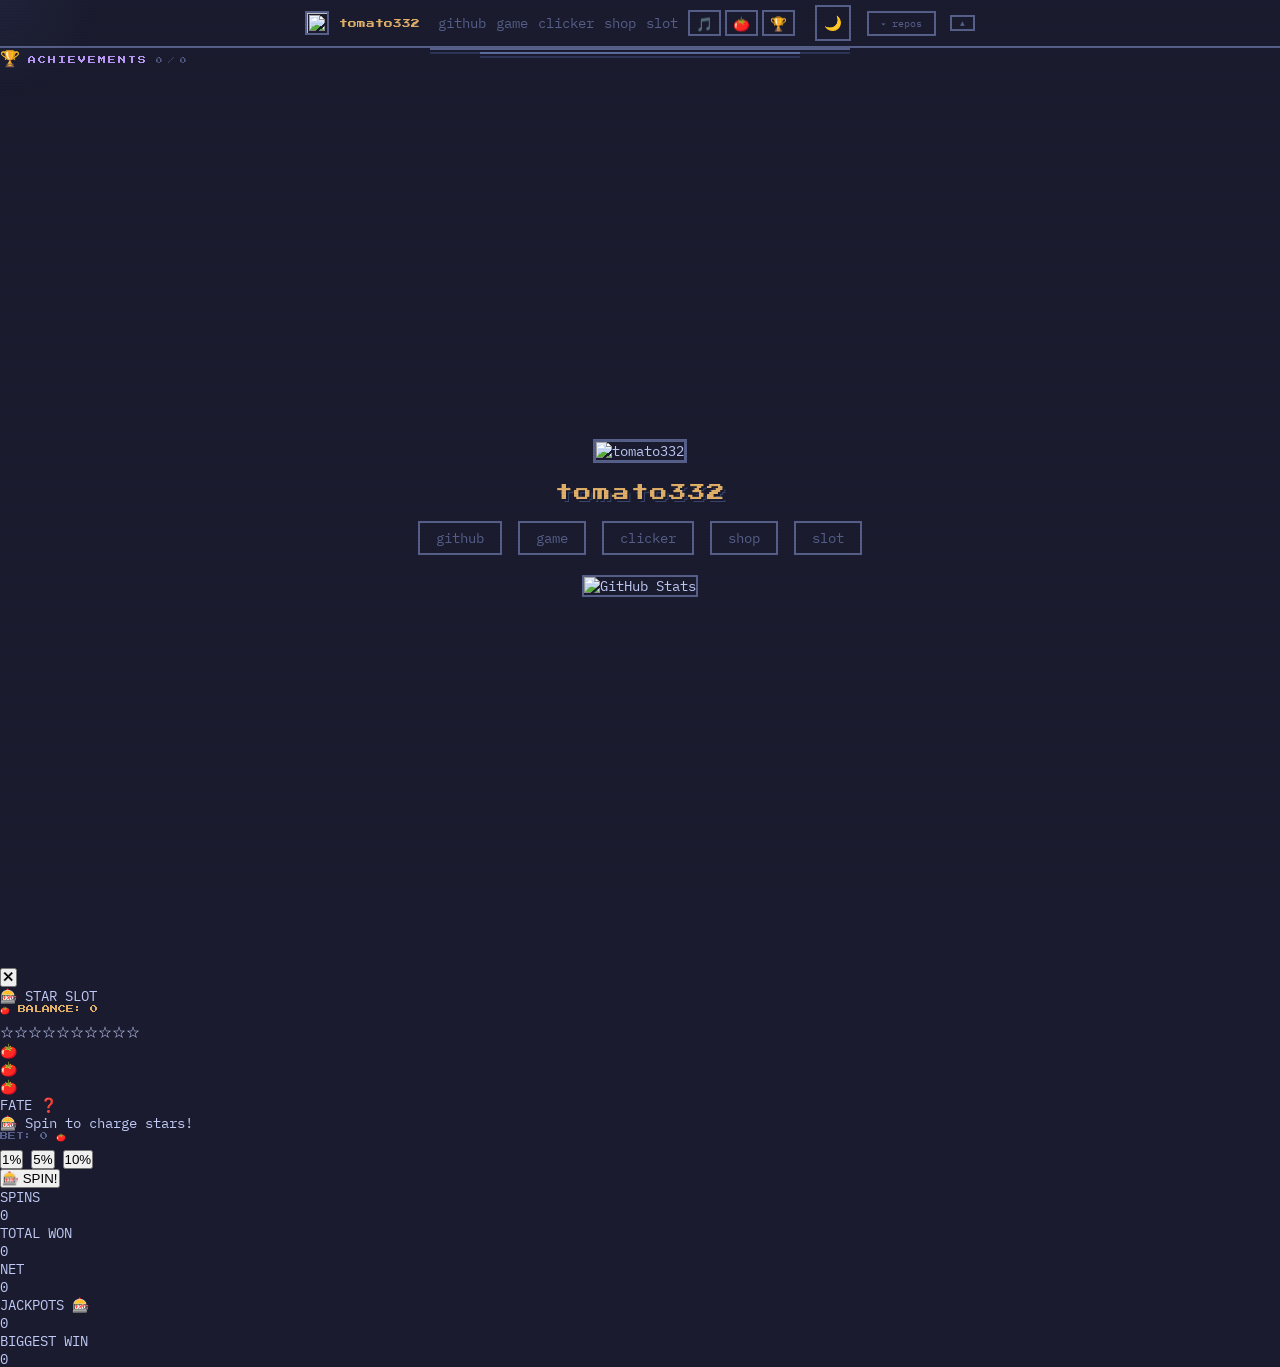
==== index.html @ 24b17e69 "Revert "ggg" This reverts commit 66ce6de16eb249aa00b199e472bb8c74549406bb." ====
<!DOCTYPE html>
<html lang="ko">
<head>
    <meta charset="UTF-8" />
    <meta name="viewport" content="width=device-width, initial-scale=1.0" />
    <title>tomato332</title>
    <link rel="icon" href="data:image/svg+xml,<svg xmlns='http://www.w3.org/2000/svg' viewBox='0 0 100 100'><text y='.9em' font-size='90'>🍅</text></svg>">
    <link rel="stylesheet" href="https://cdnjs.cloudflare.com/ajax/libs/codemirror/5.65.18/codemirror.min.css">
    <link rel="stylesheet" href="https://cdnjs.cloudflare.com/ajax/libs/codemirror/5.65.18/theme/darcula.min.css">
    <link rel="preconnect" href="https://fonts.googleapis.com">
    <link href="https://fonts.googleapis.com/css2?family=Press+Start+2P&family=IBM+Plex+Mono:wght@400;600&display=swap" rel="stylesheet">
    <link rel="stylesheet" href="css/main.css">
</head>
<body>
    <div id="cursor-glow"></div>

    <!-- Header -->
    <div class="header" id="header">
        <img class="avatar" src="https://avatars.githubusercontent.com/tomato332" alt="" />
        <span class="name">tomato332</span>
        <div class="header-links">
            <a href="https://github.com/tomato332" target="_blank">github</a>
            <a href="game/index.html" target="_blank">game</a>
            <a href="#" id="headerClickerBtn">clicker</a>
            <a href="#" id="headerShopBtn">shop</a>
            <a href="#" id="headerSlotBtn">slot</a>
        </div>
        <div class="header-bgm">
            <button id="bgmBtn" class="header-bgm-btn" title="Music Player">🎵</button>
            <button id="pomodoroBtn" class="header-bgm-btn" title="Pomodoro Timer">🍅</button>
            <button id="achBtn" class="header-bgm-btn" title="Achievements">🏆</button>
        </div>
        <span id="headerClock"></span>
        <button class="theme-btn" id="headerThemeBtn" onclick="toggleTheme()" aria-label="Toggle theme">🌙</button>
        <button class="header-toggle" id="toggleReposBtn">▾ repos</button>
        <button class="header-collapse" id="headerCollapseBtn" title="Collapse header">▲</button>
    </div>
    </div>

    <!-- BGM Player Panel -->
    <div id="bgm-player" class="bgm-player">
        <div class="bgm-player-inner">
            <div class="bgm-player-track">
                <span id="bgmTrackName">🌤 Chill Day</span>
            </div>
            <div class="bgm-player-controls">
                <button id="bgmMuteBtn" class="bgm-player-btn" title="Mute">🔇</button>
                <div class="bgm-volume-wrap">
                    <input type="range" id="bgmVolume" class="bgm-volume-slider" min="0" max="100" value="70">
                </div>
                <select id="bgmSelect" class="bgm-select"></select>
            </div>
            <div class="bgm-player-notice" id="bgmNotice">📻 Radio streams may contain ads</div>
            <div id="seq-wrapper" class="seq-wrapper">
                <div style="display:flex;align-items:center;justify-content:space-between;margin-bottom:8px;padding:0 2px;">
                    <div style="font-family:'Press Start 2P',monospace;font-size:.4rem;color:var(--muted);letter-spacing:2px;">STEP SEQUENCER</div>
                    <div style="display:flex;gap:3px;">
                        <button id="seqResetBtn" class="seq-reset-btn">↺</button>
                        <button id="seqSaveBtn" class="seq-reset-btn">💾</button>
                        <button id="seqShareBtn" class="seq-reset-btn">📋</button>
                        <button id="seqImportBtn" class="seq-reset-btn">📂</button>
                    </div>
                </div>
                <div id="seq-container" class="seq-container"></div>
                <div id="seqSlotsList" class="seq-slots-list"></div>
            </div>
        </div>
    </div>

    <!-- Pomodoro Timer Panel -->
    <div id="pomodoro-player" class="pomodoro-player">
        <div class="pomodoro-player-inner">
            <div class="pomodoro-player-header">
                <span class="pomodoro-player-icon">🍅</span>
                <span class="pomodoro-player-title">POMODORO</span>
            </div>
            <div class="pomodoro-player-body">
                <span class="pomodoro-mode" id="pomodoroMode">FOCUS</span>
                <span class="pomodoro-display" id="pomodoroDisplay">25:00</span>
                <div class="pomodoro-player-controls">
                    <button class="pomodoro-btn" id="pomodoroStart">▶</button>
                    <button class="pomodoro-btn" id="pomodoroReset">↺</button>
                </div>
            </div>
            <div class="pomodoro-player-sessions" id="pomodoroSessions">SESSIONS: 0</div>
        </div>
    </div>

    <!-- Achievements Panel -->
    <div id="ach-panel" class="ach-panel">
        <div class="ach-panel-inner">
            <div class="ach-panel-header">
                <span style="font-size:1rem;">🏆</span>
                <span style="font-family:'Press Start 2P',monospace;font-size:.5rem;color:var(--accent3);letter-spacing:2px;">ACHIEVEMENTS</span>
                <span id="achCount" style="font-family:'Press Start 2P',monospace;font-size:.4rem;color:var(--muted);margin-left:auto;">0 / 0</span>
            </div>
            <div id="achList" class="ach-list"></div>
        </div>
    </div>
    <div id="repos-overlay"></div>
    <div id="repos-panel">
        <button class="close-btn" id="closeReposBtn">✕</button>
        <div class="section-title">Repositories</div>
        <div class="repos-user-input-wrap">
            <input type="text" id="repos-username-input" class="repos-user-input" placeholder="GitHub username..." />
            <button id="repos-load-btn" class="repos-load-btn">Load</button>
        </div>
        <div class="loading" id="loading">Loading...</div>
        <div id="content"></div>
    </div>

    <!-- Hero -->
    <div class="hero" id="hero">
        <div class="avatar-wrap">
            <img class="avatar" src="https://avatars.githubusercontent.com/tomato332" alt="tomato332" />
        </div>
        <div class="name">tomato332</div>
        <div class="hero-links">
            <a href="https://github.com/tomato332" target="_blank">github</a>
            <a href="game/index.html" target="_blank">game</a>
            <a href="#" id="heroClickerBtn">clicker</a>
            <a href="#" id="heroShopBtn">shop</a>
            <a href="#" id="heroSlotBtn">slot</a>
        </div>
        <div class="stats">
            <img src="https://github-readme-stats.vercel.app/api?username=tomato332&show_icons=true&theme=dark&bg_color=0d1117&border_color=30363d&text_color=c9d1d9&icon_color=58a6ff" alt="GitHub Stats" />
        </div>
    </div>

    <!-- Floating clicker panel -->
    <div id="clicker-overlay"></div>
    <div id="clicker-panel">
        <button class="close-btn" id="closeClickerBtn">✕</button>
        <div class="section-title">🍅 Tomato Clicker</div>
        <div class="clicker-label">TOMATOES</div>
        <div class="clicker-score" id="clicker-score">0</div>
        <div class="clicker-tomato" id="clicker-tomato">🍅</div>
        <div style="font-size:.6rem;color:var(--muted);font-family:'Press Start 2P',monospace;margin-bottom:12px;">→ CLICK THE TOMATO ←</div>
        <div class="clicker-stat-row">
            <span class="label">CLICK POWER</span>
            <span class="value" id="clicker-power">+1</span>
        </div>
        <div class="clicker-stat-row">
            <span class="label">AUTO CLICK /s</span>
            <span class="value" id="clicker-auto">0</span>
        </div>
        <div style="margin-top:12px;border-top:2px solid var(--border);padding-top:12px;">
            <button class="clicker-btn" id="upgrade-power" data-cost="10">⬆ UPGRADE POWER (10 🍅)</button>
            <button class="clicker-btn" id="upgrade-auto" data-cost="25">⏰ AUTO CLICKER (25 🍅)</button>
        </div>
        <div style="margin-top:8px;font-size:.6rem;color:var(--muted);" id="clicker-stats">
            TOTAL CLICKS: 0
        </div>
    </div>

    <!-- Floating shop panel -->
    <div id="shop-overlay"></div>
    <div id="shop-panel">
        <button class="close-btn" id="closeShopBtn">✕</button>
        <div class="section-title">🛒 Decoration Shop</div>
        <div class="shop-balance" id="shop-balance">🍅 0</div>
        <div id="shop-items"></div>
    </div>

    <!-- Slot Machine Panel -->
    <div id="slot-overlay"></div>
    <div id="slot-panel">
        <button class="close-btn" id="closeSlotBtn">✕</button>
        <div class="section-title">🎰 STAR SLOT</div>
        <div class="slot-machine">
            <div style="font-size:.5rem;color:var(--accent2);font-family:'Press Start 2P',monospace;margin-bottom:8px;">
                🍅 BALANCE: <span id="slotBalance">0</span>
            </div>
            <div class="slot-star-display" id="slotStarLevel" data-stars="0">☆☆☆☆☆☆☆☆☆☆</div>
            <div class="slot-reels">
                <div class="slot-reel" id="slotReel0">🍅</div>
                <div class="slot-reel" id="slotReel1">🍅</div>
                <div class="slot-reel" id="slotReel2">🍅</div>
            </div>
            <div class="slot-fate-row">
                <span class="slot-fate-label">FATE</span>
                <span class="slot-fate" id="slotFate">❓</span>
            </div>
            <div class="slot-result-text" id="slotResult">🎰 Spin to charge stars!</div>
        </div>
        <div style="font-size:.5rem;color:var(--muted);font-family:'Press Start 2P',monospace;margin-bottom:8px;">
            BET: <span id="slotCurrentBet">0</span> 🍅
        </div>
        <div class="slot-bet-row">
            <button class="slot-bet-btn active" data-bet="0" id="slotBet1">1%</button>
            <button class="slot-bet-btn" data-bet="1" id="slotBet5">5%</button>
            <button class="slot-bet-btn" data-bet="2" id="slotBet10">10%</button>
        </div>
        <button class="slot-spin-btn" id="slotSpinBtn">🎰 SPIN!</button>
        <div class="slot-stats">
            <div class="slot-stat">
                <div class="slot-stat-label">SPINS</div>
                <div class="slot-stat-value" id="slotTotalSpins">0</div>
            </div>
            <div class="slot-stat">
                <div class="slot-stat-label">TOTAL WON</div>
                <div class="slot-stat-value" id="slotTotalWon">0</div>
            </div>
            <div class="slot-stat">
                <div class="slot-stat-label">NET</div>
                <div class="slot-stat-value" id="slotNet">0</div>
            </div>
            <div class="slot-stat">
                <div class="slot-stat-label">JACKPOTS 🎰</div>
                <div class="slot-stat-value" id="slotJackpotCount">0</div>
            </div>
            <div class="slot-stat" style="grid-column:1/-1;">
                <div class="slot-stat-label">BIGGEST WIN</div>
                <div class="slot-stat-value" id="slotBiggestWin">0</div>
            </div>
        </div>
    </div>
    <div id="slotJackpotFlash"></div>

    <script src="https://cdn.jsdelivr.net/npm/marked/marked.min.js"></script>
    <script src="https://cdnjs.cloudflare.com/ajax/libs/codemirror/5.65.18/codemirror.min.js"></script>
    <script src="https://cdnjs.cloudflare.com/ajax/libs/codemirror/5.65.18/mode/javascript/javascript.min.js"></script>
    <script src="https://cdnjs.cloudflare.com/ajax/libs/codemirror/5.65.18/mode/python/python.min.js"></script>
    <script src="https://cdnjs.cloudflare.com/ajax/libs/codemirror/5.65.18/mode/htmlmixed/htmlmixed.min.js"></script>
    <script src="https://cdnjs.cloudflare.com/ajax/libs/codemirror/5.65.18/mode/css/css.min.js"></script>
    <script src="https://cdnjs.cloudflare.com/ajax/libs/codemirror/5.65.18/mode/xml/xml.min.js"></script>
    <script src="https://cdnjs.cloudflare.com/ajax/libs/codemirror/5.65.18/mode/clike/clike.min.js"></script>
    <script src="https://cdnjs.cloudflare.com/ajax/libs/codemirror/5.65.18/mode/shell/shell.min.js"></script>
    <script type="module" src="src/main.js"></script>
</body>
</html>
---- css/main.css ----
/* main.css — CSS 진입점 */
@import url('base.css');
@import url('hero.css');
@import url('header.css');
@import url('theme.css');
@import url('glow.css');
@import url('repos.css');
@import url('bgm.css');
@import url('clock.css');
@import url('clicker.css');
@import url('shop.css');
@import url('decorations.css');
@import url('responsive.css');
@import url('pomodoro.css');
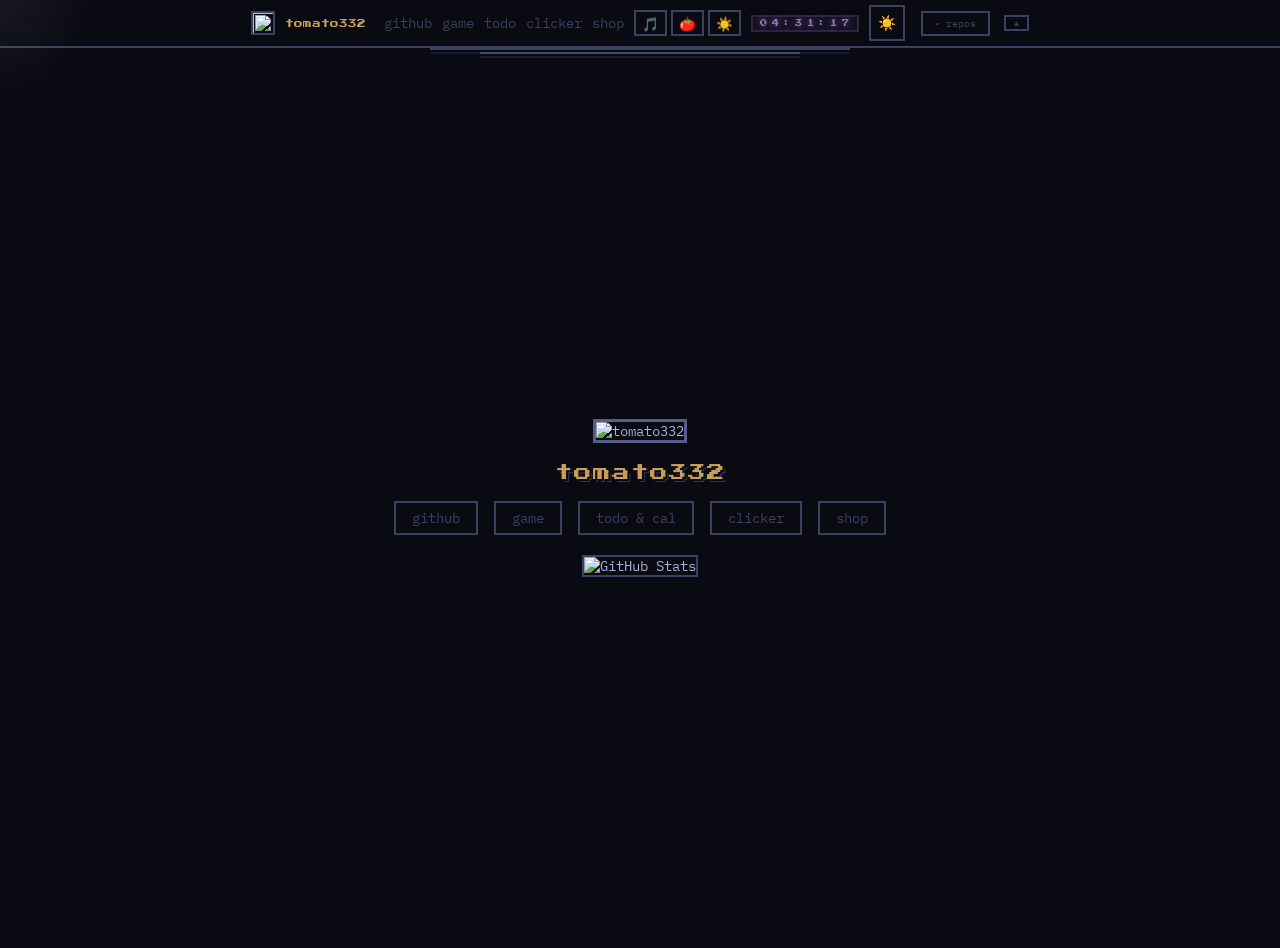
==== commit d6277764: "feat: Todo/캘린더 모듈 및 인터랙티브 날씨 효과 추가 - 📅 Calendar & 📋 Todo 기능 구현 (LocalStorage 연동, Today 이동) - 🌧 비/바닥 " ====
--- a/index.html
+++ b/index.html
@@ -4,7 +4,6 @@
     <meta charset="UTF-8" />
     <meta name="viewport" content="width=device-width, initial-scale=1.0" />
     <title>tomato332</title>
-    <link rel="icon" href="data:image/svg+xml,<svg xmlns='http://www.w3.org/2000/svg' viewBox='0 0 100 100'><text y='.9em' font-size='90'>🍅</text></svg>">
     <link rel="stylesheet" href="https://cdnjs.cloudflare.com/ajax/libs/codemirror/5.65.18/codemirror.min.css">
     <link rel="stylesheet" href="https://cdnjs.cloudflare.com/ajax/libs/codemirror/5.65.18/theme/darcula.min.css">
     <link rel="preconnect" href="https://fonts.googleapis.com">
@@ -13,6 +12,7 @@
 </head>
 <body>
     <div id="cursor-glow"></div>
+    <canvas id="weather-canvas"></canvas>
 
     <!-- Header -->
     <div class="header" id="header">
@@ -21,20 +21,20 @@
         <div class="header-links">
             <a href="https://github.com/tomato332" target="_blank">github</a>
             <a href="game/index.html" target="_blank">game</a>
+            <a href="#" id="headerTodoBtn">todo</a>
             <a href="#" id="headerClickerBtn">clicker</a>
             <a href="#" id="headerShopBtn">shop</a>
-            <a href="#" id="headerSlotBtn">slot</a>
         </div>
         <div class="header-bgm">
             <button id="bgmBtn" class="header-bgm-btn" title="Music Player">🎵</button>
             <button id="pomodoroBtn" class="header-bgm-btn" title="Pomodoro Timer">🍅</button>
-            <button id="achBtn" class="header-bgm-btn" title="Achievements">🏆</button>
+            <button id="weatherBtn" class="header-bgm-btn" title="Weather (Rain / Snow)">☀️</button>
+            <button id="thunderBtn" class="header-bgm-btn" style="display:none;" title="Thunder Toggle">🌩</button>
         </div>
         <span id="headerClock"></span>
         <button class="theme-btn" id="headerThemeBtn" onclick="toggleTheme()" aria-label="Toggle theme">🌙</button>
         <button class="header-toggle" id="toggleReposBtn">▾ repos</button>
         <button class="header-collapse" id="headerCollapseBtn" title="Collapse header">▲</button>
-    </div>
     </div>
 
     <!-- BGM Player Panel -->
@@ -85,18 +85,6 @@
             <div class="pomodoro-player-sessions" id="pomodoroSessions">SESSIONS: 0</div>
         </div>
     </div>
-
-    <!-- Achievements Panel -->
-    <div id="ach-panel" class="ach-panel">
-        <div class="ach-panel-inner">
-            <div class="ach-panel-header">
-                <span style="font-size:1rem;">🏆</span>
-                <span style="font-family:'Press Start 2P',monospace;font-size:.5rem;color:var(--accent3);letter-spacing:2px;">ACHIEVEMENTS</span>
-                <span id="achCount" style="font-family:'Press Start 2P',monospace;font-size:.4rem;color:var(--muted);margin-left:auto;">0 / 0</span>
-            </div>
-            <div id="achList" class="ach-list"></div>
-        </div>
-    </div>
     <div id="repos-overlay"></div>
     <div id="repos-panel">
         <button class="close-btn" id="closeReposBtn">✕</button>
@@ -118,12 +106,12 @@
         <div class="hero-links">
             <a href="https://github.com/tomato332" target="_blank">github</a>
             <a href="game/index.html" target="_blank">game</a>
+            <a href="#" id="heroTodoBtn">todo & cal</a>
             <a href="#" id="heroClickerBtn">clicker</a>
             <a href="#" id="heroShopBtn">shop</a>
-            <a href="#" id="heroSlotBtn">slot</a>
         </div>
         <div class="stats">
-            <img src="https://github-readme-stats.vercel.app/api?username=tomato332&show_icons=true&theme=dark&bg_color=0d1117&border_color=30363d&text_color=c9d1d9&icon_color=58a6ff" alt="GitHub Stats" />
+            <img src="https://github-readme-stats-anuraghazra1.vercel.app/api?username=tomato332&show_icons=true&theme=dark&bg_color=0d1117&border_color=30363d&text_color=c9d1d9&icon_color=58a6ff" alt="GitHub Stats" />
         </div>
     </div>
 
@@ -162,60 +150,45 @@
         <div id="shop-items"></div>
     </div>
 
-    <!-- Slot Machine Panel -->
-    <div id="slot-overlay"></div>
-    <div id="slot-panel">
-        <button class="close-btn" id="closeSlotBtn">✕</button>
-        <div class="section-title">🎰 STAR SLOT</div>
-        <div class="slot-machine">
-            <div style="font-size:.5rem;color:var(--accent2);font-family:'Press Start 2P',monospace;margin-bottom:8px;">
-                🍅 BALANCE: <span id="slotBalance">0</span>
-            </div>
-            <div class="slot-star-display" id="slotStarLevel" data-stars="0">☆☆☆☆☆☆☆☆☆☆</div>
-            <div class="slot-reels">
-                <div class="slot-reel" id="slotReel0">🍅</div>
-                <div class="slot-reel" id="slotReel1">🍅</div>
-                <div class="slot-reel" id="slotReel2">🍅</div>
-            </div>
-            <div class="slot-fate-row">
-                <span class="slot-fate-label">FATE</span>
-                <span class="slot-fate" id="slotFate">❓</span>
-            </div>
-            <div class="slot-result-text" id="slotResult">🎰 Spin to charge stars!</div>
-        </div>
-        <div style="font-size:.5rem;color:var(--muted);font-family:'Press Start 2P',monospace;margin-bottom:8px;">
-            BET: <span id="slotCurrentBet">0</span> 🍅
-        </div>
-        <div class="slot-bet-row">
-            <button class="slot-bet-btn active" data-bet="0" id="slotBet1">1%</button>
-            <button class="slot-bet-btn" data-bet="1" id="slotBet5">5%</button>
-            <button class="slot-bet-btn" data-bet="2" id="slotBet10">10%</button>
-        </div>
-        <button class="slot-spin-btn" id="slotSpinBtn">🎰 SPIN!</button>
-        <div class="slot-stats">
-            <div class="slot-stat">
-                <div class="slot-stat-label">SPINS</div>
-                <div class="slot-stat-value" id="slotTotalSpins">0</div>
-            </div>
-            <div class="slot-stat">
-                <div class="slot-stat-label">TOTAL WON</div>
-                <div class="slot-stat-value" id="slotTotalWon">0</div>
-            </div>
-            <div class="slot-stat">
-                <div class="slot-stat-label">NET</div>
-                <div class="slot-stat-value" id="slotNet">0</div>
-            </div>
-            <div class="slot-stat">
-                <div class="slot-stat-label">JACKPOTS 🎰</div>
-                <div class="slot-stat-value" id="slotJackpotCount">0</div>
-            </div>
-            <div class="slot-stat" style="grid-column:1/-1;">
-                <div class="slot-stat-label">BIGGEST WIN</div>
-                <div class="slot-stat-value" id="slotBiggestWin">0</div>
-            </div>
-        </div>
-    </div>
-    <div id="slotJackpotFlash"></div>
+    <!-- Floating Todo & Calendar panel -->
+    <div id="todo-overlay"></div>
+    <div id="todo-panel">
+        <button class="close-btn" id="closeTodoBtn">✕</button>
+        <div class="section-title">📅 Calendar & 📋 Todo</div>
+        <div class="tc-container">
+            <!-- Calendar Section -->
+            <div class="cal-section">
+                <div class="cal-header">
+                    <button class="cal-nav-btn" id="calPrevBtn">◀</button>
+                    <span class="cal-title" id="calTitle"></span>
+                    <div class="cal-nav-group">
+                        <button class="cal-nav-btn" id="calTodayBtn">TODAY</button>
+                        <button class="cal-nav-btn" id="calNextBtn">▶</button>
+                    </div>
+                </div>
+                <div class="cal-grid">
+                    <div class="cal-day-name">SU</div>
+                    <div class="cal-day-name">MO</div>
+                    <div class="cal-day-name">TU</div>
+                    <div class="cal-day-name">WE</div>
+                    <div class="cal-day-name">TH</div>
+                    <div class="cal-day-name">FR</div>
+                    <div class="cal-day-name">SA</div>
+                </div>
+                <div class="cal-grid" id="calGridDays"></div>
+            </div>
+
+            <!-- Todo Section -->
+            <div class="todo-section">
+                <div class="todo-date-title" id="todoDateTitle">TODO</div>
+                <div class="todo-input-wrap">
+                    <input type="text" id="todoInput" class="todo-input" placeholder="New task..." />
+                    <button id="todoAddBtn" class="todo-add-btn">+</button>
+                </div>
+                <div class="todo-list" id="todoList"></div>
+            </div>
+        </div>
+    </div>
 
     <script src="https://cdn.jsdelivr.net/npm/marked/marked.min.js"></script>
     <script src="https://cdnjs.cloudflare.com/ajax/libs/codemirror/5.65.18/codemirror.min.js"></script>
--- a/css/main.css
+++ b/css/main.css
@@ -11,4 +11,6 @@
 @import url('shop.css');
 @import url('decorations.css');
 @import url('responsive.css');
-@import url('pomodoro.css');+@import url('pomodoro.css');
+@import url('todo-calendar.css');
+@import url('weather.css');
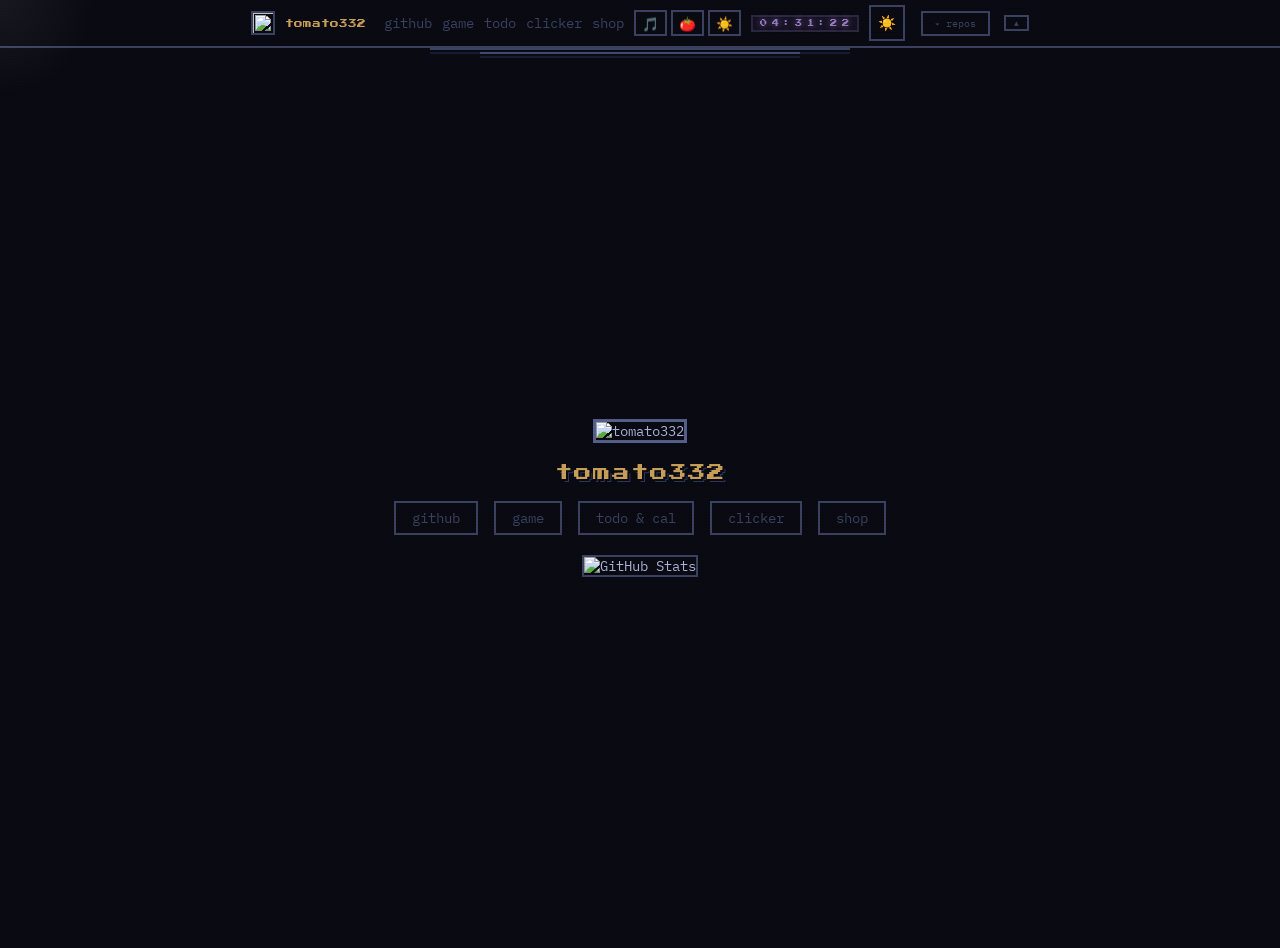
==== commit 0627f2fb: "fix: main.css 캐시 무효화를 위한 버전 쿼리 추가" ====
--- a/index.html
+++ b/index.html
@@ -8,7 +8,7 @@
     <link rel="stylesheet" href="https://cdnjs.cloudflare.com/ajax/libs/codemirror/5.65.18/theme/darcula.min.css">
     <link rel="preconnect" href="https://fonts.googleapis.com">
     <link href="https://fonts.googleapis.com/css2?family=Press+Start+2P&family=IBM+Plex+Mono:wght@400;600&display=swap" rel="stylesheet">
-    <link rel="stylesheet" href="css/main.css">
+    <link rel="stylesheet" href="css/main.css?v=2">
 </head>
 <body>
     <div id="cursor-glow"></div>
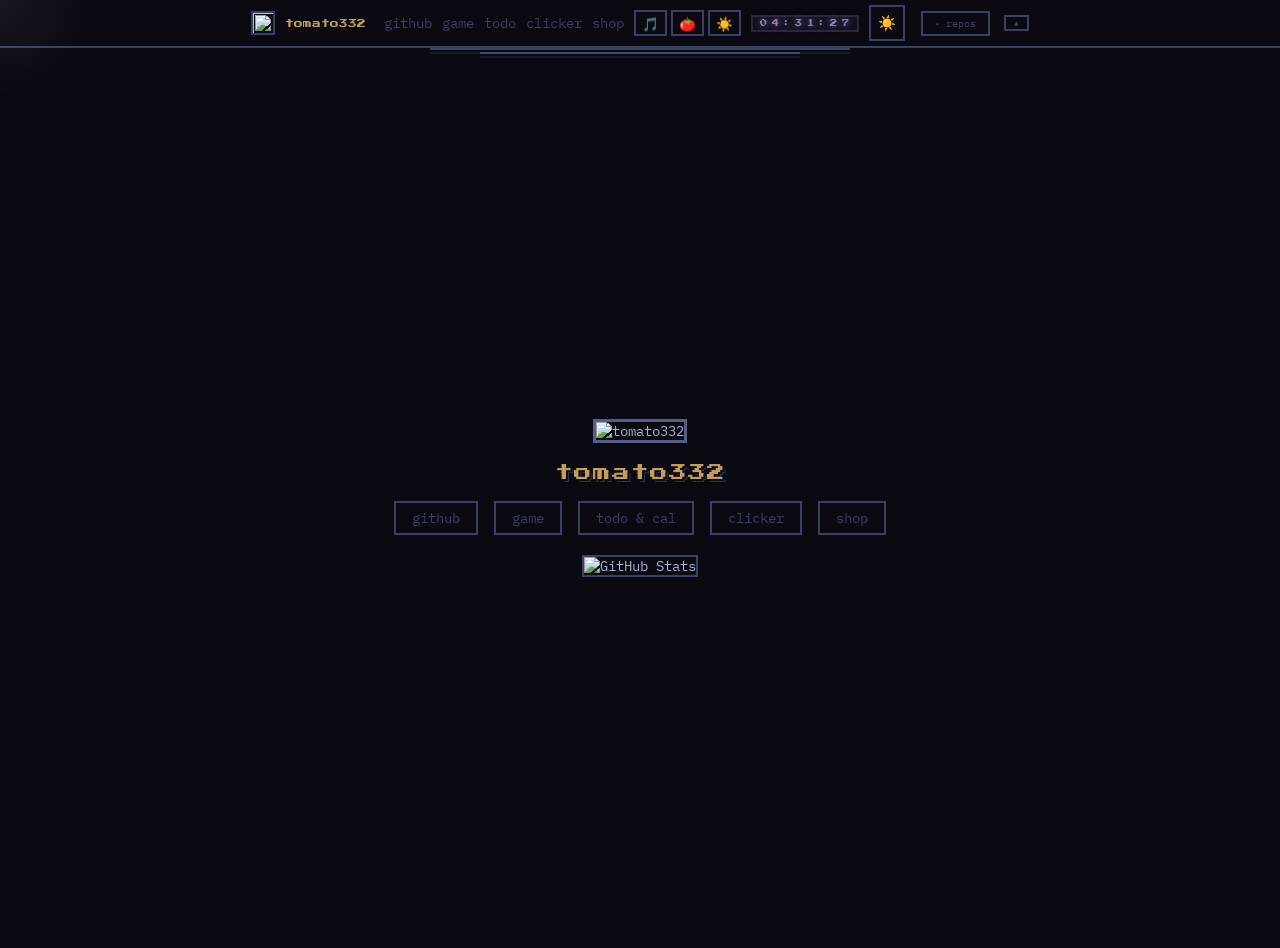
==== commit 10a36775: "fix: main.js 브라우저 캐시 무효화를 위한 버전 쿼리 추가" ====
--- a/index.html
+++ b/index.html
@@ -199,6 +199,6 @@
     <script src="https://cdnjs.cloudflare.com/ajax/libs/codemirror/5.65.18/mode/xml/xml.min.js"></script>
     <script src="https://cdnjs.cloudflare.com/ajax/libs/codemirror/5.65.18/mode/clike/clike.min.js"></script>
     <script src="https://cdnjs.cloudflare.com/ajax/libs/codemirror/5.65.18/mode/shell/shell.min.js"></script>
-    <script type="module" src="src/main.js"></script>
+    <script type="module" src="src/main.js?v=2"></script>
 </body>
 </html>
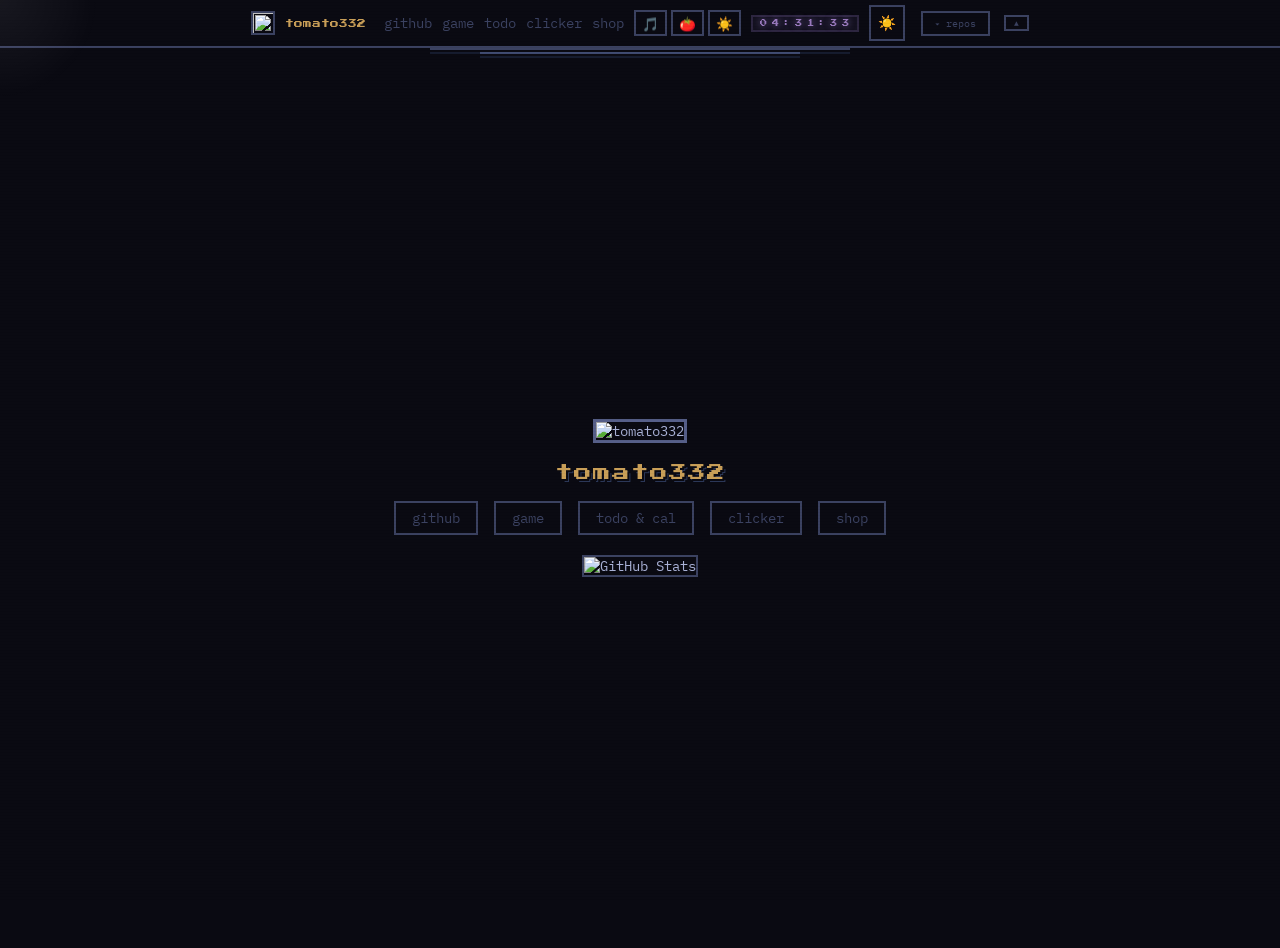
==== commit b2c0df70: "feat: 모바일 대응을 위한 responsive.css 수정 및 favicon 추가" ====
--- a/index.html
+++ b/index.html
@@ -4,6 +4,8 @@
     <meta charset="UTF-8" />
     <meta name="viewport" content="width=device-width, initial-scale=1.0" />
     <title>tomato332</title>
+    <link rel="icon" href="favicon.ico" sizes="any">
+    <link rel="icon" href="favicon.svg" type="image/svg+xml">
     <link rel="stylesheet" href="https://cdnjs.cloudflare.com/ajax/libs/codemirror/5.65.18/codemirror.min.css">
     <link rel="stylesheet" href="https://cdnjs.cloudflare.com/ajax/libs/codemirror/5.65.18/theme/darcula.min.css">
     <link rel="preconnect" href="https://fonts.googleapis.com">
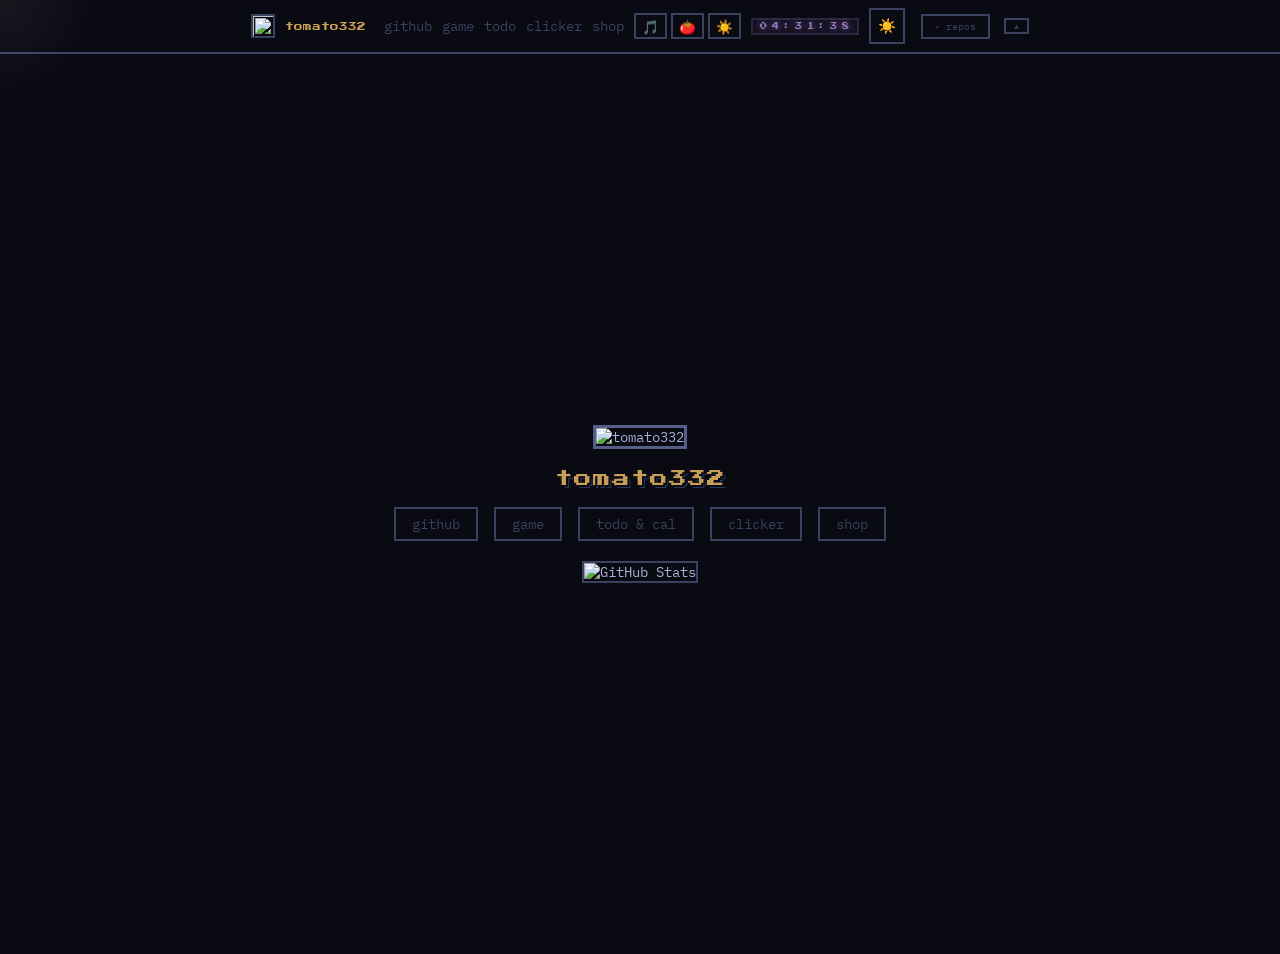
==== commit 61dde8a7: "feat: 툴팁 스타일 추가 및 UI 요소에 데이터 팁 속성 적용" ====
--- a/index.html
+++ b/index.html
@@ -28,15 +28,15 @@
             <a href="#" id="headerShopBtn">shop</a>
         </div>
         <div class="header-bgm">
-            <button id="bgmBtn" class="header-bgm-btn" title="Music Player">🎵</button>
-            <button id="pomodoroBtn" class="header-bgm-btn" title="Pomodoro Timer">🍅</button>
-            <button id="weatherBtn" class="header-bgm-btn" title="Weather (Rain / Snow)">☀️</button>
-            <button id="thunderBtn" class="header-bgm-btn" style="display:none;" title="Thunder Toggle">🌩</button>
+            <button id="bgmBtn" class="header-bgm-btn" data-tip="BGM Player" data-tip-pos="bottom">🎵</button>
+            <button id="pomodoroBtn" class="header-bgm-btn" data-tip="Pomodoro Timer" data-tip-pos="bottom">🍅</button>
+            <button id="weatherBtn" class="header-bgm-btn" data-tip="Weather (Rain/Snow)" data-tip-pos="bottom">☀️</button>
+            <button id="thunderBtn" class="header-bgm-btn" style="display:none;" data-tip="Thunder & Lightning" data-tip-pos="bottom">🌩</button>
         </div>
         <span id="headerClock"></span>
-        <button class="theme-btn" id="headerThemeBtn" onclick="toggleTheme()" aria-label="Toggle theme">🌙</button>
-        <button class="header-toggle" id="toggleReposBtn">▾ repos</button>
-        <button class="header-collapse" id="headerCollapseBtn" title="Collapse header">▲</button>
+        <button class="theme-btn" id="headerThemeBtn" onclick="toggleTheme()" data-tip="Theme Toggle" data-tip-pos="bottom" aria-label="Toggle theme">🌙</button>
+        <button class="header-toggle" id="toggleReposBtn" data-tip="GitHub Repos" data-tip-pos="bottom">▾ repos</button>
+        <button class="header-collapse" id="headerCollapseBtn" data-tip="Collapse Header" data-tip-pos="bottom">▲</button>
     </div>
 
     <!-- BGM Player Panel -->
@@ -46,7 +46,7 @@
                 <span id="bgmTrackName">🌤 Chill Day</span>
             </div>
             <div class="bgm-player-controls">
-                <button id="bgmMuteBtn" class="bgm-player-btn" title="Mute">🔇</button>
+                <button id="bgmMuteBtn" class="bgm-player-btn" data-tip="Mute / Unmute">🔇</button>
                 <div class="bgm-volume-wrap">
                     <input type="range" id="bgmVolume" class="bgm-volume-slider" min="0" max="100" value="70">
                 </div>
@@ -57,10 +57,10 @@
                 <div style="display:flex;align-items:center;justify-content:space-between;margin-bottom:8px;padding:0 2px;">
                     <div style="font-family:'Press Start 2P',monospace;font-size:.4rem;color:var(--muted);letter-spacing:2px;">STEP SEQUENCER</div>
                     <div style="display:flex;gap:3px;">
-                        <button id="seqResetBtn" class="seq-reset-btn">↺</button>
-                        <button id="seqSaveBtn" class="seq-reset-btn">💾</button>
-                        <button id="seqShareBtn" class="seq-reset-btn">📋</button>
-                        <button id="seqImportBtn" class="seq-reset-btn">📂</button>
+                        <button id="seqResetBtn" class="seq-reset-btn" data-tip="Reset Pattern">↺</button>
+                        <button id="seqSaveBtn" class="seq-reset-btn" data-tip="Save Slot">💾</button>
+                        <button id="seqShareBtn" class="seq-reset-btn" data-tip="Copy Code">📋</button>
+                        <button id="seqImportBtn" class="seq-reset-btn" data-tip="Import Code">📂</button>
                     </div>
                 </div>
                 <div id="seq-container" class="seq-container"></div>
@@ -80,8 +80,8 @@
                 <span class="pomodoro-mode" id="pomodoroMode">FOCUS</span>
                 <span class="pomodoro-display" id="pomodoroDisplay">25:00</span>
                 <div class="pomodoro-player-controls">
-                    <button class="pomodoro-btn" id="pomodoroStart">▶</button>
-                    <button class="pomodoro-btn" id="pomodoroReset">↺</button>
+                    <button class="pomodoro-btn" id="pomodoroStart" data-tip="Start / Pause">▶</button>
+                    <button class="pomodoro-btn" id="pomodoroReset" data-tip="Reset Timer">↺</button>
                 </div>
             </div>
             <div class="pomodoro-player-sessions" id="pomodoroSessions">SESSIONS: 0</div>
@@ -161,11 +161,11 @@
             <!-- Calendar Section -->
             <div class="cal-section">
                 <div class="cal-header">
-                    <button class="cal-nav-btn" id="calPrevBtn">◀</button>
+                    <button class="cal-nav-btn" id="calPrevBtn" data-tip="Prev Month">◀</button>
                     <span class="cal-title" id="calTitle"></span>
                     <div class="cal-nav-group">
-                        <button class="cal-nav-btn" id="calTodayBtn">TODAY</button>
-                        <button class="cal-nav-btn" id="calNextBtn">▶</button>
+                        <button class="cal-nav-btn" id="calTodayBtn" data-tip="Jump to Today">TODAY</button>
+                        <button class="cal-nav-btn" id="calNextBtn" data-tip="Next Month">▶</button>
                     </div>
                 </div>
                 <div class="cal-grid">
@@ -185,7 +185,7 @@
                 <div class="todo-date-title" id="todoDateTitle">TODO</div>
                 <div class="todo-input-wrap">
                     <input type="text" id="todoInput" class="todo-input" placeholder="New task..." />
-                    <button id="todoAddBtn" class="todo-add-btn">+</button>
+                    <button id="todoAddBtn" class="todo-add-btn" data-tip="Add Task">+</button>
                 </div>
                 <div class="todo-list" id="todoList"></div>
             </div>
--- a/css/main.css
+++ b/css/main.css
@@ -13,4 +13,5 @@
 @import url('responsive.css');
 @import url('pomodoro.css');
 @import url('todo-calendar.css');
-@import url('weather.css');+@import url('weather.css');
+@import url('tooltip.css');
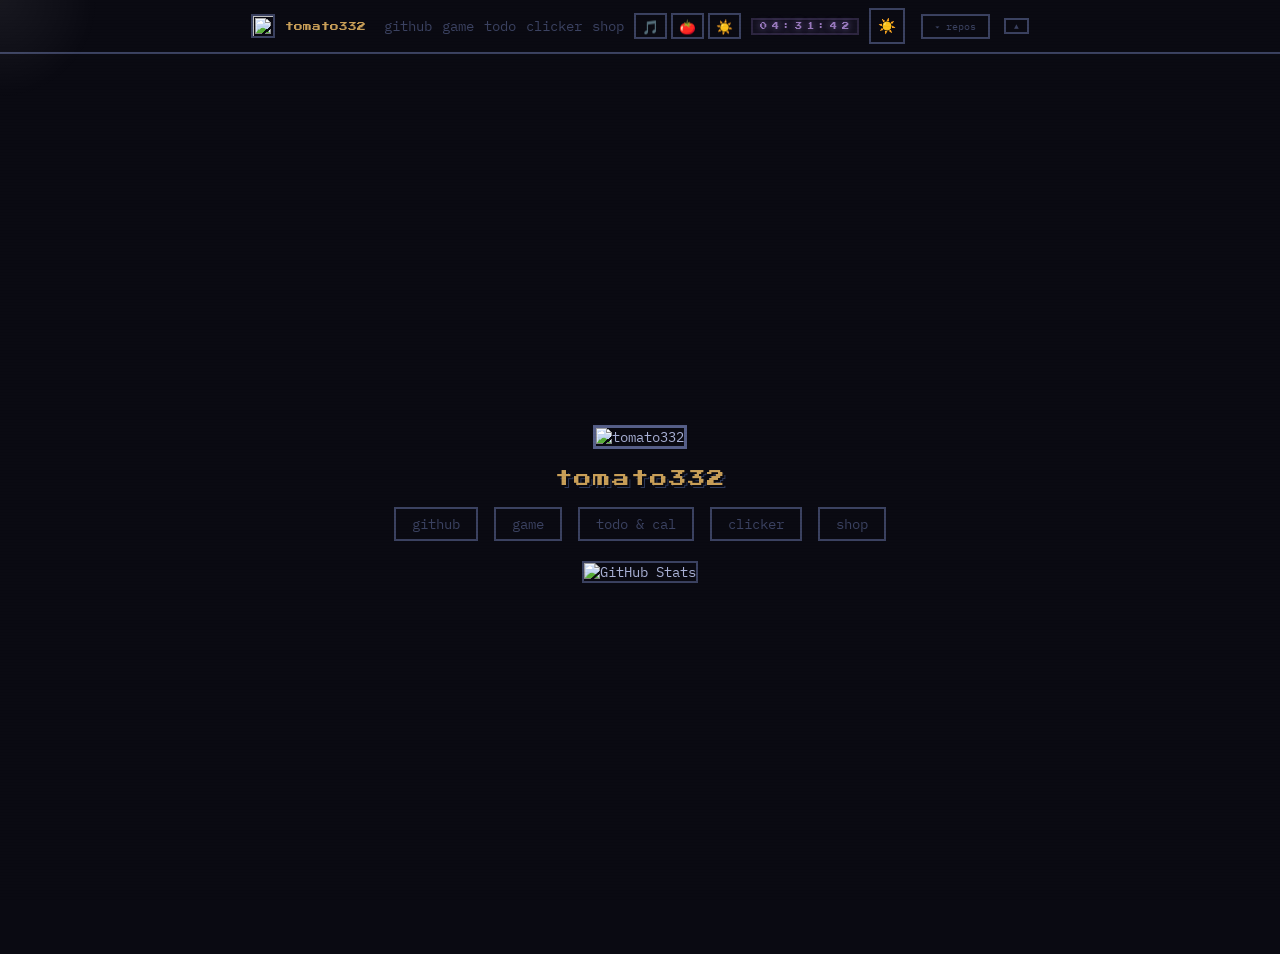
==== commit 9ff01d8d: "feat: 국가 선택 기능 추가 및 공휴일 표시 기능 개선" ====
--- a/index.html
+++ b/index.html
@@ -164,6 +164,16 @@
                     <button class="cal-nav-btn" id="calPrevBtn" data-tip="Prev Month">◀</button>
                     <span class="cal-title" id="calTitle"></span>
                     <div class="cal-nav-group">
+                        <select id="calCountrySelect" class="cal-country-select" data-tip="Select Country">
+                            <option value="KR">🇰🇷 KR</option>
+                            <option value="US">🇺🇸 US</option>
+                            <option value="JP">🇯🇵 JP</option>
+                            <option value="GB">🇬🇧 GB</option>
+                            <option value="DE">🇩🇪 DE</option>
+                            <option value="FR">🇫🇷 FR</option>
+                            <option value="CA">🇨🇦 CA</option>
+                            <option value="AU">🇦🇺 AU</option>
+                        </select>
                         <button class="cal-nav-btn" id="calTodayBtn" data-tip="Jump to Today">TODAY</button>
                         <button class="cal-nav-btn" id="calNextBtn" data-tip="Next Month">▶</button>
                     </div>
@@ -182,7 +192,10 @@
 
             <!-- Todo Section -->
             <div class="todo-section">
-                <div class="todo-date-title" id="todoDateTitle">TODO</div>
+                <div class="todo-header-wrap">
+                    <div class="todo-date-title" id="todoDateTitle">TODO</div>
+                    <div class="todo-holiday-badge" id="todoHolidayBadge" style="display:none;"></div>
+                </div>
                 <div class="todo-input-wrap">
                     <input type="text" id="todoInput" class="todo-input" placeholder="New task..." />
                     <button id="todoAddBtn" class="todo-add-btn" data-tip="Add Task">+</button>
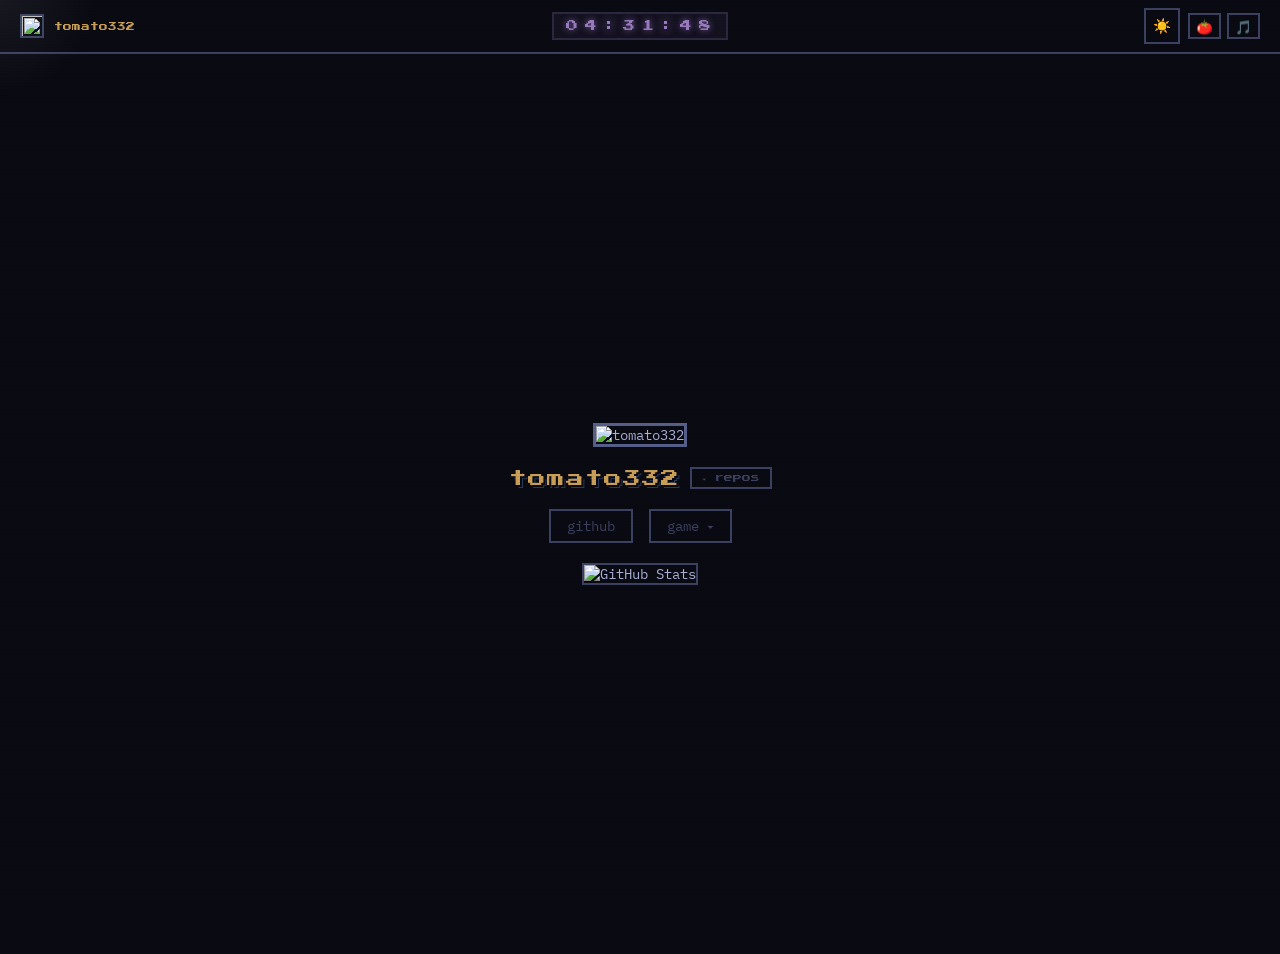
==== commit 372116c8: "feat: enhance UI and functionality across various components - Updated clock styles for improved rea" ====
--- a/index.html
+++ b/index.html
@@ -18,25 +18,36 @@
 
     <!-- Header -->
     <div class="header" id="header">
-        <img class="avatar" src="https://avatars.githubusercontent.com/tomato332" alt="" />
-        <span class="name">tomato332</span>
-        <div class="header-links">
-            <a href="https://github.com/tomato332" target="_blank">github</a>
-            <a href="game/index.html" target="_blank">game</a>
-            <a href="#" id="headerTodoBtn">todo</a>
-            <a href="#" id="headerClickerBtn">clicker</a>
-            <a href="#" id="headerShopBtn">shop</a>
-        </div>
-        <div class="header-bgm">
-            <button id="bgmBtn" class="header-bgm-btn" data-tip="BGM Player" data-tip-pos="bottom">🎵</button>
-            <button id="pomodoroBtn" class="header-bgm-btn" data-tip="Pomodoro Timer" data-tip-pos="bottom">🍅</button>
-            <button id="weatherBtn" class="header-bgm-btn" data-tip="Weather (Rain/Snow)" data-tip-pos="bottom">☀️</button>
-            <button id="thunderBtn" class="header-bgm-btn" style="display:none;" data-tip="Thunder & Lightning" data-tip-pos="bottom">🌩</button>
-        </div>
-        <span id="headerClock"></span>
-        <button class="theme-btn" id="headerThemeBtn" onclick="toggleTheme()" data-tip="Theme Toggle" data-tip-pos="bottom" aria-label="Toggle theme">🌙</button>
-        <button class="header-toggle" id="toggleReposBtn" data-tip="GitHub Repos" data-tip-pos="bottom">▾ repos</button>
-        <button class="header-collapse" id="headerCollapseBtn" data-tip="Collapse Header" data-tip-pos="bottom">▲</button>
+        <div class="header-left">
+            <img class="avatar" src="https://avatars.githubusercontent.com/tomato332" alt="" />
+            <span class="name">tomato332</span>
+        </div>
+        <div class="header-center">
+            <span id="headerClock"></span>
+        </div>
+        <div class="header-right">
+            <div class="theme-dropdown-wrap">
+                <button class="theme-btn" id="headerThemeBtn" onclick="toggleTheme()" data-tip="Theme & Weather" data-tip-pos="bottom" aria-label="Toggle theme">🌙</button>
+                <div class="weather-dropdown">
+                    <div class="weather-dropdown-row">
+                        <span class="weather-dropdown-label">WEATHER</span>
+                        <div style="display:flex;gap:4px;">
+                            <button class="weather-item-btn" id="weatherClearBtn" title="Clear">☀️</button>
+                            <button class="weather-item-btn" id="weatherRainBtn" title="Rain">🌧</button>
+                            <button class="weather-item-btn" id="weatherSnowBtn" title="Snow">❄️</button>
+                        </div>
+                    </div>
+                    <div class="weather-dropdown-row">
+                        <span class="weather-dropdown-label">THUNDER</span>
+                        <button class="weather-item-btn" id="weatherThunderToggleBtn">⚡ OFF</button>
+                    </div>
+                </div>
+            </div>
+            <div class="header-bgm">
+                <button id="pomodoroBtn" class="header-bgm-btn" data-tip="Timer & Todo" data-tip-pos="bottom">🍅</button>
+                <button id="bgmBtn" class="header-bgm-btn" data-tip="BGM Player" data-tip-pos="bottom">🎵</button>
+            </div>
+        </div>
     </div>
 
     <!-- BGM Player Panel -->
@@ -69,13 +80,15 @@
         </div>
     </div>
 
-    <!-- Pomodoro Timer Panel -->
+    <!-- Pomodoro & Todo/Calendar Panel -->
     <div id="pomodoro-player" class="pomodoro-player">
         <div class="pomodoro-player-inner">
             <div class="pomodoro-player-header">
                 <span class="pomodoro-player-icon">🍅</span>
-                <span class="pomodoro-player-title">POMODORO</span>
-            </div>
+                <span class="pomodoro-player-title">POMODORO & TODO</span>
+            </div>
+            
+            <!-- Timer Section -->
             <div class="pomodoro-player-body">
                 <span class="pomodoro-mode" id="pomodoroMode">FOCUS</span>
                 <span class="pomodoro-display" id="pomodoroDisplay">25:00</span>
@@ -83,8 +96,56 @@
                     <button class="pomodoro-btn" id="pomodoroStart" data-tip="Start / Pause">▶</button>
                     <button class="pomodoro-btn" id="pomodoroReset" data-tip="Reset Timer">↺</button>
                 </div>
-            </div>
-            <div class="pomodoro-player-sessions" id="pomodoroSessions">SESSIONS: 0</div>
+                <div class="pomodoro-player-sessions" id="pomodoroSessions">SESSIONS: 0</div>
+            </div>
+
+            <!-- Calendar & Todo Section -->
+            <div class="tc-container">
+                <!-- Calendar Section -->
+                <div class="cal-section">
+                    <div class="cal-header">
+                        <button class="cal-nav-btn" id="calPrevBtn" data-tip="Prev Month">◀</button>
+                        <span class="cal-title" id="calTitle"></span>
+                        <div class="cal-nav-group">
+                            <select id="calCountrySelect" class="cal-country-select" data-tip="Select Country">
+                                <option value="KR">🇰🇷 KR</option>
+                                <option value="US">🇺🇸 US</option>
+                                <option value="JP">🇯🇵 JP</option>
+                                <option value="GB">🇬🇧 GB</option>
+                                <option value="DE">🇩🇪 DE</option>
+                                <option value="FR">🇫🇷 FR</option>
+                                <option value="CA">🇨🇦 CA</option>
+                                <option value="AU">🇦🇺 AU</option>
+                            </select>
+                            <button class="cal-nav-btn" id="calTodayBtn" data-tip="Jump to Today">TODAY</button>
+                            <button class="cal-nav-btn" id="calNextBtn" data-tip="Next Month">▶</button>
+                        </div>
+                    </div>
+                    <div class="cal-grid">
+                        <div class="cal-day-name">SU</div>
+                        <div class="cal-day-name">MO</div>
+                        <div class="cal-day-name">TU</div>
+                        <div class="cal-day-name">WE</div>
+                        <div class="cal-day-name">TH</div>
+                        <div class="cal-day-name">FR</div>
+                        <div class="cal-day-name">SA</div>
+                    </div>
+                    <div class="cal-grid" id="calGridDays"></div>
+                </div>
+
+                <!-- Todo Section -->
+                <div class="todo-section">
+                    <div class="todo-header-wrap">
+                        <div class="todo-date-title" id="todoDateTitle">TODO</div>
+                        <div class="todo-holiday-badge" id="todoHolidayBadge" style="display:none;"></div>
+                    </div>
+                    <div class="todo-input-wrap">
+                        <input type="text" id="todoInput" class="todo-input" placeholder="New task..." />
+                        <button id="todoAddBtn" class="todo-add-btn" data-tip="Add Task">+</button>
+                    </div>
+                    <div class="todo-list" id="todoList"></div>
+                </div>
+            </div>
         </div>
     </div>
     <div id="repos-overlay"></div>
@@ -104,105 +165,30 @@
         <div class="avatar-wrap">
             <img class="avatar" src="https://avatars.githubusercontent.com/tomato332" alt="tomato332" />
         </div>
-        <div class="name">tomato332</div>
+        <div style="display:flex;align-items:center;gap:10px;">
+            <div class="name">tomato332</div>
+            <button class="header-toggle" id="toggleReposBtn" data-tip="GitHub Repos" data-tip-pos="bottom">▾ repos</button>
+        </div>
         <div class="hero-links">
             <a href="https://github.com/tomato332" target="_blank">github</a>
-            <a href="game/index.html" target="_blank">game</a>
-            <a href="#" id="heroTodoBtn">todo & cal</a>
-            <a href="#" id="heroClickerBtn">clicker</a>
-            <a href="#" id="heroShopBtn">shop</a>
+            <div class="hero-game-dropdown-wrap">
+                <a href="game/index.html" target="_blank">game ▾</a>
+                <div class="hero-game-dropdown">
+                    <a href="game/index.html" target="_blank">🎯 Archer Master</a>
+                    <a href="clicker.html">🍅 Tomato Clicker & Shop</a>
+                </div>
+            </div>
         </div>
         <div class="stats">
             <img src="https://github-readme-stats-anuraghazra1.vercel.app/api?username=tomato332&show_icons=true&theme=dark&bg_color=0d1117&border_color=30363d&text_color=c9d1d9&icon_color=58a6ff" alt="GitHub Stats" />
         </div>
     </div>
 
-    <!-- Floating clicker panel -->
-    <div id="clicker-overlay"></div>
-    <div id="clicker-panel">
-        <button class="close-btn" id="closeClickerBtn">✕</button>
-        <div class="section-title">🍅 Tomato Clicker</div>
-        <div class="clicker-label">TOMATOES</div>
-        <div class="clicker-score" id="clicker-score">0</div>
-        <div class="clicker-tomato" id="clicker-tomato">🍅</div>
-        <div style="font-size:.6rem;color:var(--muted);font-family:'Press Start 2P',monospace;margin-bottom:12px;">→ CLICK THE TOMATO ←</div>
-        <div class="clicker-stat-row">
-            <span class="label">CLICK POWER</span>
-            <span class="value" id="clicker-power">+1</span>
-        </div>
-        <div class="clicker-stat-row">
-            <span class="label">AUTO CLICK /s</span>
-            <span class="value" id="clicker-auto">0</span>
-        </div>
-        <div style="margin-top:12px;border-top:2px solid var(--border);padding-top:12px;">
-            <button class="clicker-btn" id="upgrade-power" data-cost="10">⬆ UPGRADE POWER (10 🍅)</button>
-            <button class="clicker-btn" id="upgrade-auto" data-cost="25">⏰ AUTO CLICKER (25 🍅)</button>
-        </div>
-        <div style="margin-top:8px;font-size:.6rem;color:var(--muted);" id="clicker-stats">
-            TOTAL CLICKS: 0
-        </div>
-    </div>
-
-    <!-- Floating shop panel -->
-    <div id="shop-overlay"></div>
-    <div id="shop-panel">
-        <button class="close-btn" id="closeShopBtn">✕</button>
-        <div class="section-title">🛒 Decoration Shop</div>
-        <div class="shop-balance" id="shop-balance">🍅 0</div>
+    <!-- Floating shop panel (For background effect support) -->
+    <div id="shop-overlay" style="display:none;"></div>
+    <div id="shop-panel" style="display:none;">
+        <div id="shop-balance"></div>
         <div id="shop-items"></div>
-    </div>
-
-    <!-- Floating Todo & Calendar panel -->
-    <div id="todo-overlay"></div>
-    <div id="todo-panel">
-        <button class="close-btn" id="closeTodoBtn">✕</button>
-        <div class="section-title">📅 Calendar & 📋 Todo</div>
-        <div class="tc-container">
-            <!-- Calendar Section -->
-            <div class="cal-section">
-                <div class="cal-header">
-                    <button class="cal-nav-btn" id="calPrevBtn" data-tip="Prev Month">◀</button>
-                    <span class="cal-title" id="calTitle"></span>
-                    <div class="cal-nav-group">
-                        <select id="calCountrySelect" class="cal-country-select" data-tip="Select Country">
-                            <option value="KR">🇰🇷 KR</option>
-                            <option value="US">🇺🇸 US</option>
-                            <option value="JP">🇯🇵 JP</option>
-                            <option value="GB">🇬🇧 GB</option>
-                            <option value="DE">🇩🇪 DE</option>
-                            <option value="FR">🇫🇷 FR</option>
-                            <option value="CA">🇨🇦 CA</option>
-                            <option value="AU">🇦🇺 AU</option>
-                        </select>
-                        <button class="cal-nav-btn" id="calTodayBtn" data-tip="Jump to Today">TODAY</button>
-                        <button class="cal-nav-btn" id="calNextBtn" data-tip="Next Month">▶</button>
-                    </div>
-                </div>
-                <div class="cal-grid">
-                    <div class="cal-day-name">SU</div>
-                    <div class="cal-day-name">MO</div>
-                    <div class="cal-day-name">TU</div>
-                    <div class="cal-day-name">WE</div>
-                    <div class="cal-day-name">TH</div>
-                    <div class="cal-day-name">FR</div>
-                    <div class="cal-day-name">SA</div>
-                </div>
-                <div class="cal-grid" id="calGridDays"></div>
-            </div>
-
-            <!-- Todo Section -->
-            <div class="todo-section">
-                <div class="todo-header-wrap">
-                    <div class="todo-date-title" id="todoDateTitle">TODO</div>
-                    <div class="todo-holiday-badge" id="todoHolidayBadge" style="display:none;"></div>
-                </div>
-                <div class="todo-input-wrap">
-                    <input type="text" id="todoInput" class="todo-input" placeholder="New task..." />
-                    <button id="todoAddBtn" class="todo-add-btn" data-tip="Add Task">+</button>
-                </div>
-                <div class="todo-list" id="todoList"></div>
-            </div>
-        </div>
     </div>
 
     <script src="https://cdn.jsdelivr.net/npm/marked/marked.min.js"></script>
